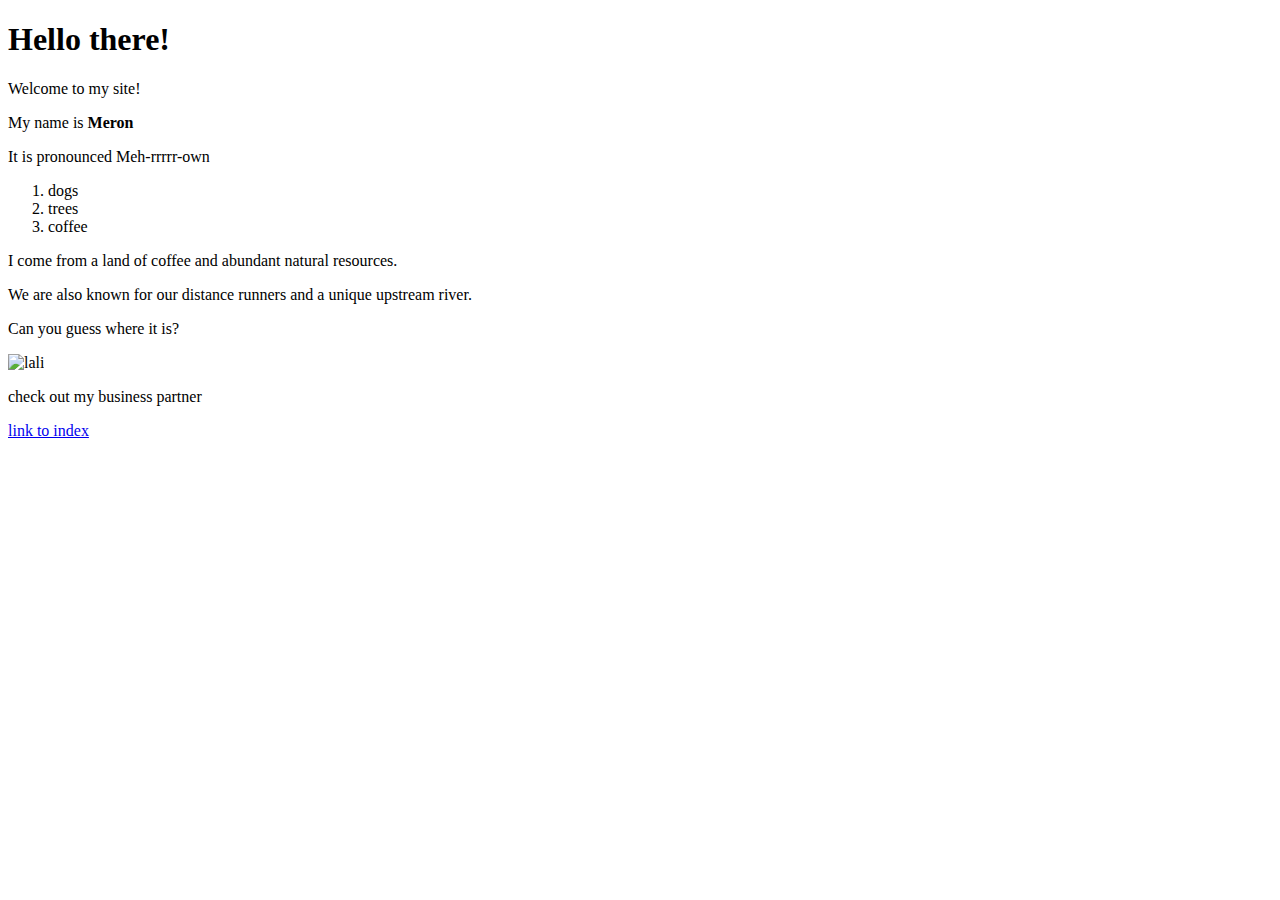
==== about.html @ b6cb9e8d "Update about.html" ====
<!DOCTYPE html>
<html>
  <head>
    <link rel="stylesheet" href="Woof.css">
    <!-- <link rel="stylesheet" href="Meow.css"> -->

    <title>My Webpage</title>
  </head>
  <body>
    <h1>Hello there!</h1>
    <p> Welcome to my site!
    <p>My name is <strong>Meron</strong> </p>
    <p> It is pronounced Meh-rrrrr-own<p>
    <ol>
      <li>dogs</li>
      <li>trees</li>
      <li>coffee</li>
    </ol>
    <div class="floater">
      <p> I come from a land of coffee and abundant natural resources.<p>
      <p> We are also known for our distance runners and a unique upstream river.<p>
      <p> Can you guess where it is?<p>
    </div>
    <img src= "Lali.jpg" alt=lali />
    <p> check out my business partner </p>
    <a href="index.html">link to index</a> </br>
  </body>
</html>
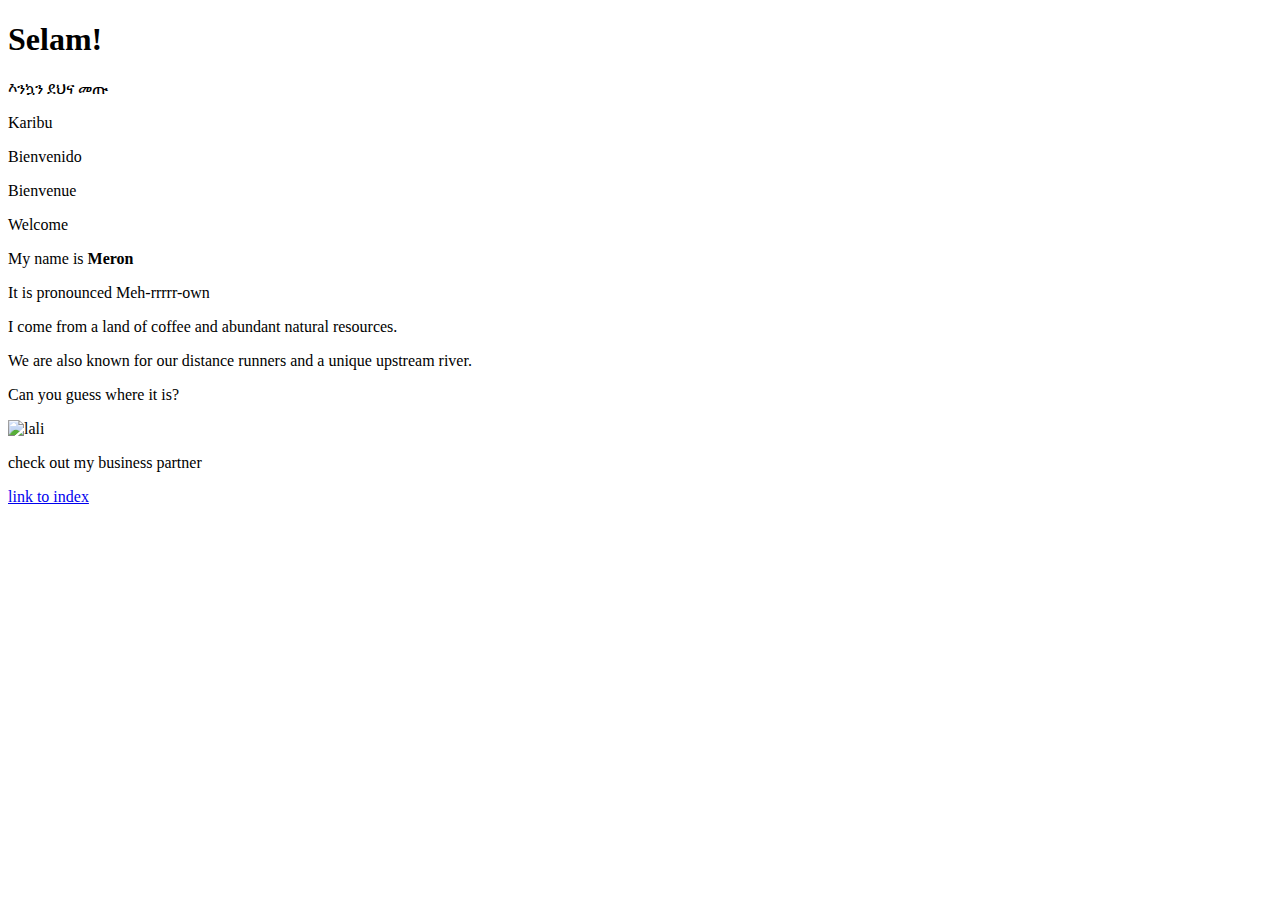
==== commit 121f9d42: "Update about.html" ====
--- a/about.html
+++ b/about.html
@@ -7,15 +7,19 @@
     <title>My Webpage</title>
   </head>
   <body>
-    <h1>Hello there!</h1>
-    <p> Welcome to my site!
+    <h1>Selam!</h1>
+    <p> እንኳን ደህና መጡ </p>
+    <p> Karibu </p>
+    <p> Bienvenido </p>
+    <p> Bienvenue </p>
+    <p> Welcome </p>
     <p>My name is <strong>Meron</strong> </p>
     <p> It is pronounced Meh-rrrrr-own<p>
-    <ol>
+    <!-- <ol>
       <li>dogs</li>
       <li>trees</li>
       <li>coffee</li>
-    </ol>
+    </ol> -->
     <div class="floater">
       <p> I come from a land of coffee and abundant natural resources.<p>
       <p> We are also known for our distance runners and a unique upstream river.<p>
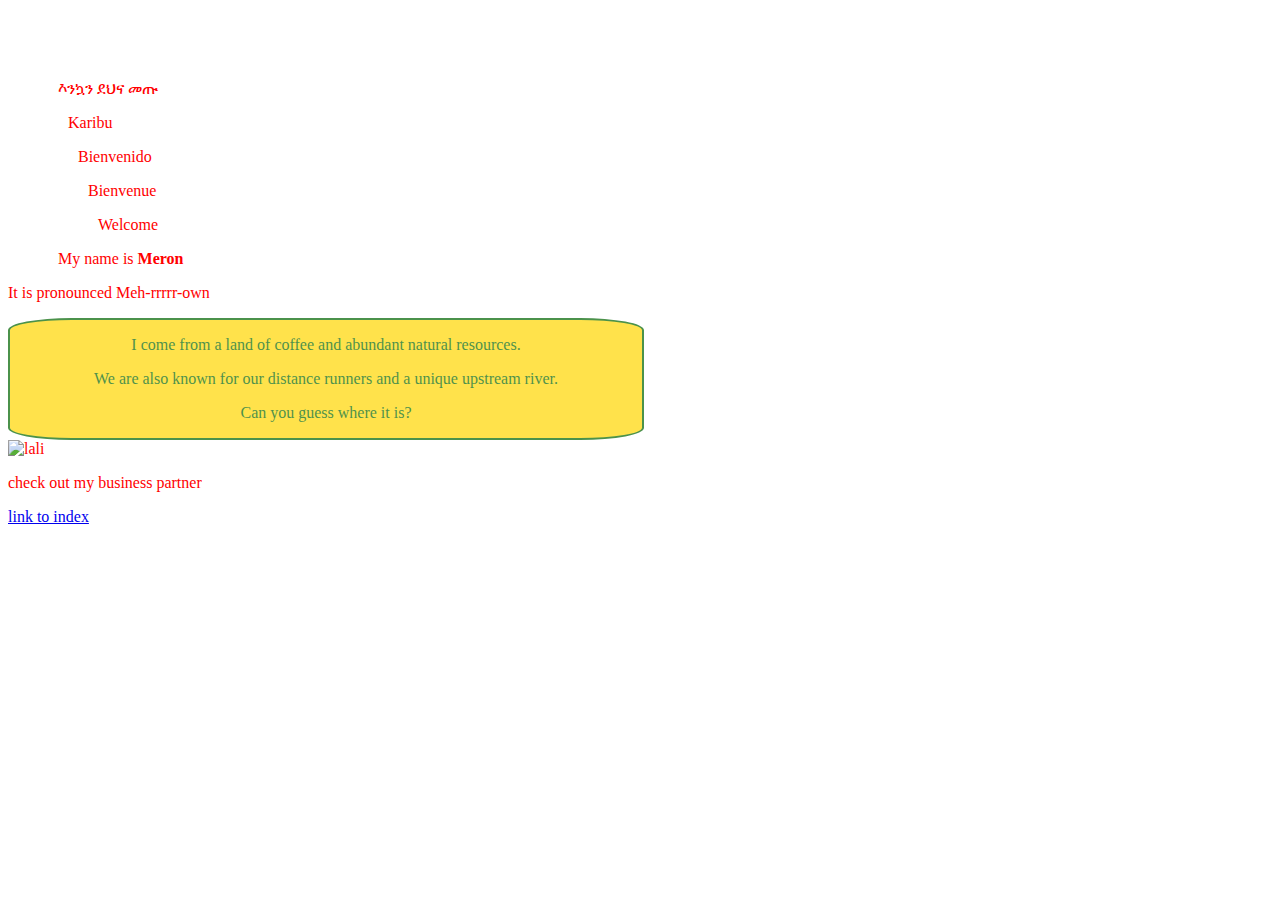
==== commit 5f6ae78c: "Font change" ====
--- a/about.html
+++ b/about.html
@@ -8,13 +8,13 @@
   </head>
   <body>
     <h1>Selam!</h1>
-    <p> እንኳን ደህና መጡ </p>
-    <p> Karibu </p>
-    <p> Bienvenido </p>
-    <p> Bienvenue </p>
-    <p> Welcome </p>
-    <p>My name is <strong>Meron</strong> </p>
-    <p> It is pronounced Meh-rrrrr-own<p>
+    <p class="w1"> እንኳን ደህና መጡ </p>
+    <p class="w2">  Karibu </p>
+    <p class="w3"> Bienvenido </p>
+    <p class="w4"> Bienvenue </p>
+    <p class="w5"> Welcome </p>
+    <p class="w6">My name is <strong>Meron</strong> </p>
+    <p class="w"> It is pronounced Meh-rrrrr-own<p>
     <!-- <ol>
       <li>dogs</li>
       <li>trees</li>
--- a/Woof.css
+++ b/Woof.css
@@ -0,0 +1,82 @@
+h1 {
+  color: white;
+  background: lighgreen;
+
+}
+
+h1:hover {
+  color:green;
+  transition: 0.4s;
+}
+body:hover {
+  color: green;
+  transition:0.4s;
+  background: gold;
+}
+body {
+  color: red;
+  background-image: src="AA.jpg"
+  font-family: 'Quicksand', sans-serif;
+
+}
+img {
+  width: 50%;
+  height: auto;
+}
+div {
+   width: 50%;
+  text-align: center;
+  opacity: 0.7;
+  color: darkgreen;
+  background: gold;
+  border: 2px solid;
+  border-radius: 10%;
+}
+
+.w1 {
+  padding-left: 50px;
+}
+.w1:hover {
+  color:white;
+  transition: 0.4s;
+}
+
+.w2 {
+  padding-left: 60px;
+}
+  .w2:hover {
+    color:white;
+    transition: 0.4s;
+  }
+
+.w3 {
+  padding-left: 70px;
+}
+.w3:hover {
+  color:white;
+  transition: 0.4s;
+}
+
+.w4 {
+  padding-left: 80px;
+}
+.w4:hover {
+  color:white;
+  transition: 0.4s;
+}
+
+.w5 {
+  padding-left: 90px;
+}
+.w5:hover {
+  color:white;
+  transition: 0.4s;
+}
+
+.w6 {
+  padding-left: 50px;
+}
+.w6:hover {
+  color:white;
+  transition: 0.4s;
+}
